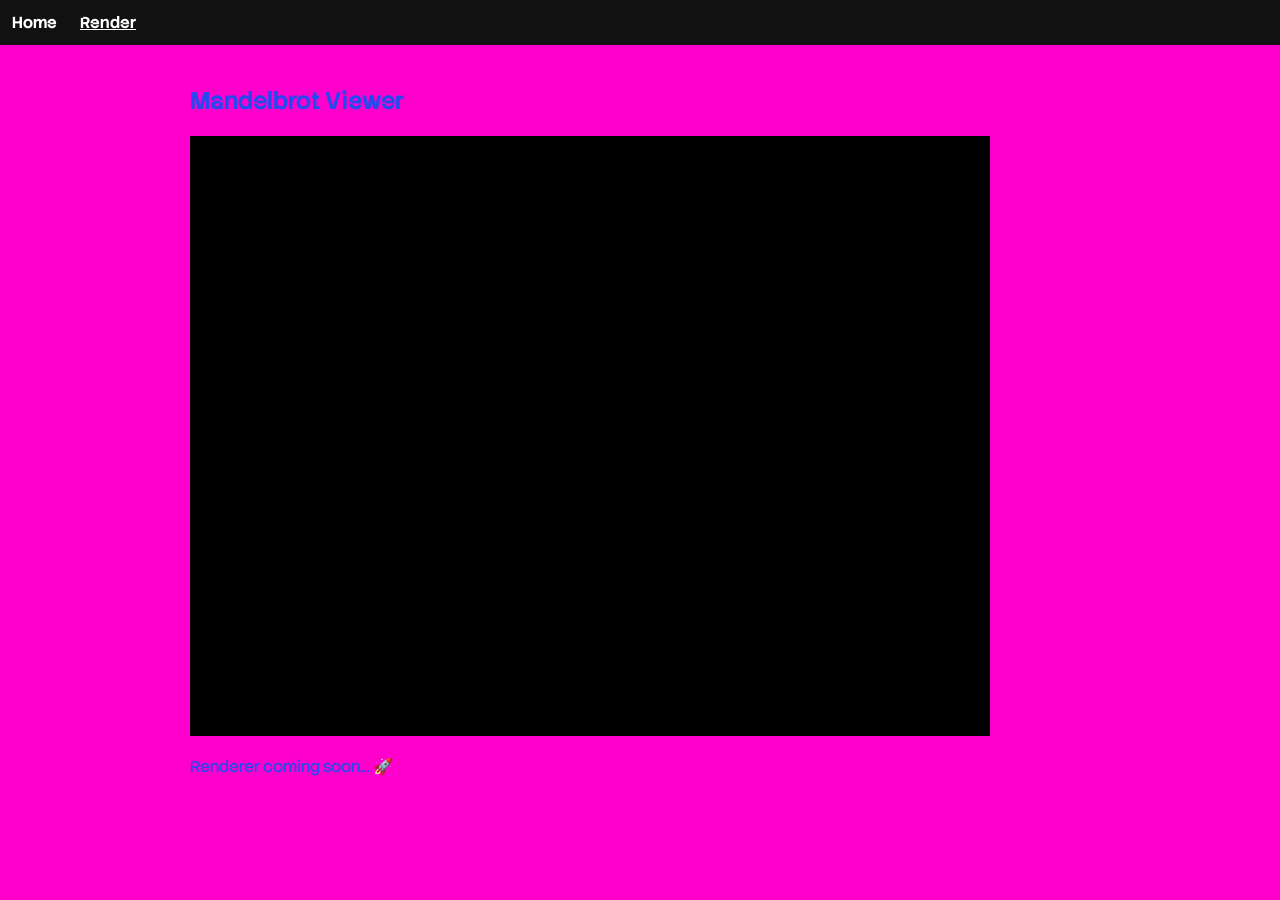
==== render.html @ aeb82c91 "Homepage & Design" ====
<!DOCTYPE html>
<html lang="en">
<head>
    <meta charset="UTF-8" />
    <title>Mandelbrot Render</title>
    <link rel="stylesheet" href="css/style.css" />
</head>
<body>

<nav class="menu">
    <a href="index.html">Home</a>
    <a href="render.html" class="active">Render</a>
</nav>

<section class="content">
    <h1>Mandelbrot Viewer</h1>

    <!-- Canvas for future WebGL renderer -->
    <canvas id="mandelCanvas" width="800" height="600"></canvas>

    <p>Renderer coming soon… 🚀</p>
</section>

<script src="js/main.js"></script>
</body>
</html>
---- css/style.css ----
body {
    margin: 0;
    font-family: "StackSansNotch", sans-serif;
    background: #ff00cc;
    color: #2449ee;
}

.menu {
    background: #111;
    padding: 12px;
}

.menu a {
    color: white;
    margin-right: 20px;
    text-decoration: none;
    font-weight: bold;
}

@font-face {
  font-family: "StackSansNotch";
  src: url("../fonts/StackSansNotch.ttf") format("truetype");
  font-weight: 100 900;  
  font-display: swap;
}

#bg-video {
    position: fixed;
    top: 0;
    left: 0;
    width: 100vw;
    height: 100vh;
    filter: blur(1.5px);
    object-fit: cover;
    z-index: -1;
}
.container {
    background: rgba(140, 63, 235, 0.35);   /* color + transparency */
    padding: 20px;
    border-radius: 12px;
    max-width: 800px;
    margin: 40px auto;
    backdrop-filter: blur(90px);     /* frosted glass */
}
.menu a.active {
    text-decoration: underline;
}

.content {
    max-width: 900px;
    margin: 40px auto;
    padding: 0 20px;
}

.go-btn {
    padding: 12px 20px;
    font-size: 1.1rem;
    border: none;
    background: #333;
    color: white;
    border-radius: 6px;
    cursor: pointer;
    margin-top: 20px;
}

#mandelCanvas {
    background: #000;
    display: block;
    margin: 20px 0;
}
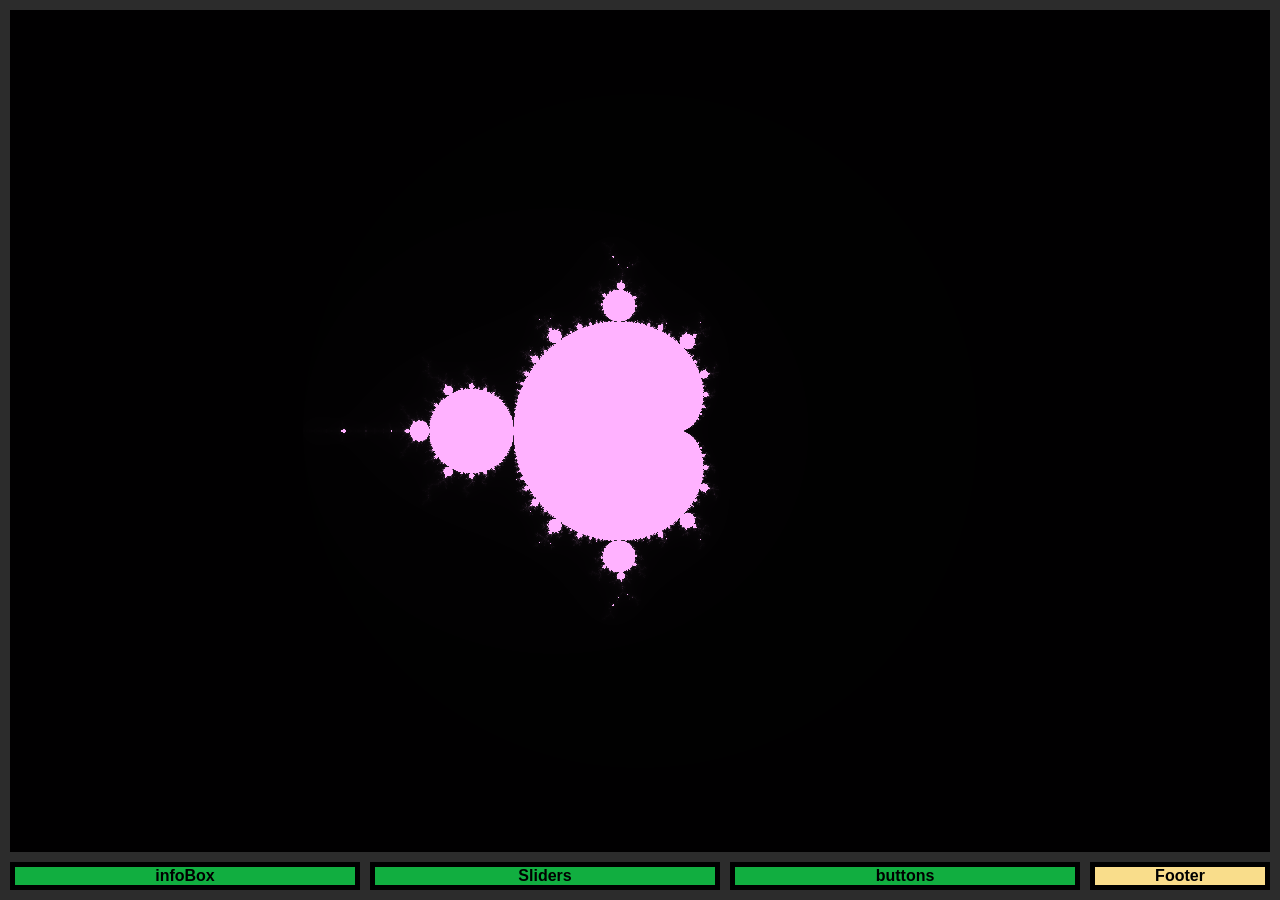
==== commit 19cb7635: "separate render from intro + webgl logic separation + cleanup" ====
--- a/render.html
+++ b/render.html
@@ -1,26 +1,21 @@
 <!DOCTYPE html>
 <html lang="en">
 <head>
-    <meta charset="UTF-8" />
-    <title>Mandelbrot Render</title>
-    <link rel="stylesheet" href="css/style.css" />
+<meta charset="UTF-8">
+<meta name="viewport" content="width=device-width, initial-scale=1.0">
+<link rel="stylesheet" href="css/style1.css" />
+<title>multifractals</title>
 </head>
 <body>
-
-<nav class="menu">
-    <a href="index.html">Home</a>
-    <a href="render.html" class="active">Render</a>
-</nav>
-
-<section class="content">
-    <h1>Mandelbrot Viewer</h1>
-
-    <!-- Canvas for future WebGL renderer -->
-    <canvas id="mandelCanvas" width="800" height="600"></canvas>
-
-    <p>Renderer coming soon… 🚀</p>
-</section>
-
-<script src="js/main.js"></script>
+<div class="appContainer">
+  <canvas class="renderCanvas"></canvas>
+  <div id="controlsContainer">
+    <div id="infoBox" class="controlBox">infoBox</div>
+    <div id="sliders" class="controlBox">Sliders</div>
+    <div id="buttons" class="controlBox">buttons</div>
+    <div id="footer">Footer</div>
+  </div>
+</div>
+<script type = "module" src="js/renderShader.js"></script>
 </body>
-</html>+</html>
--- a/css/style1.css
+++ b/css/style1.css
@@ -0,0 +1,47 @@
+body {
+  margin: 0;
+  padding: 0;
+  background-color: #2c2c2c;
+  font-family: Arial, sans-serif;
+}
+
+.appContainer {
+  display: flex;
+  flex-direction: column;
+  height: 100vh;
+  padding: 10px;
+  box-sizing: border-box;
+  gap: 10px;
+}
+
+canvas {
+  width: 100%;
+  height: 100%;
+  display: block;
+}
+
+#controlsContainer {
+  flex: 1;
+  display: flex;
+  gap: 10px;
+}
+
+.controlBox {
+  flex: 1;
+  background-color: #11ae40;
+  border: 5px solid black;
+  display: flex;
+  justify-content: center;
+  align-items: center;
+  font-weight: bold;
+}
+
+#footer {
+  flex: 0.5;
+  background-color: #f9dd8b;
+  border: 5px solid black;
+  display: flex;
+  justify-content: center;
+  align-items: center;
+  font-weight: bold;
+}
